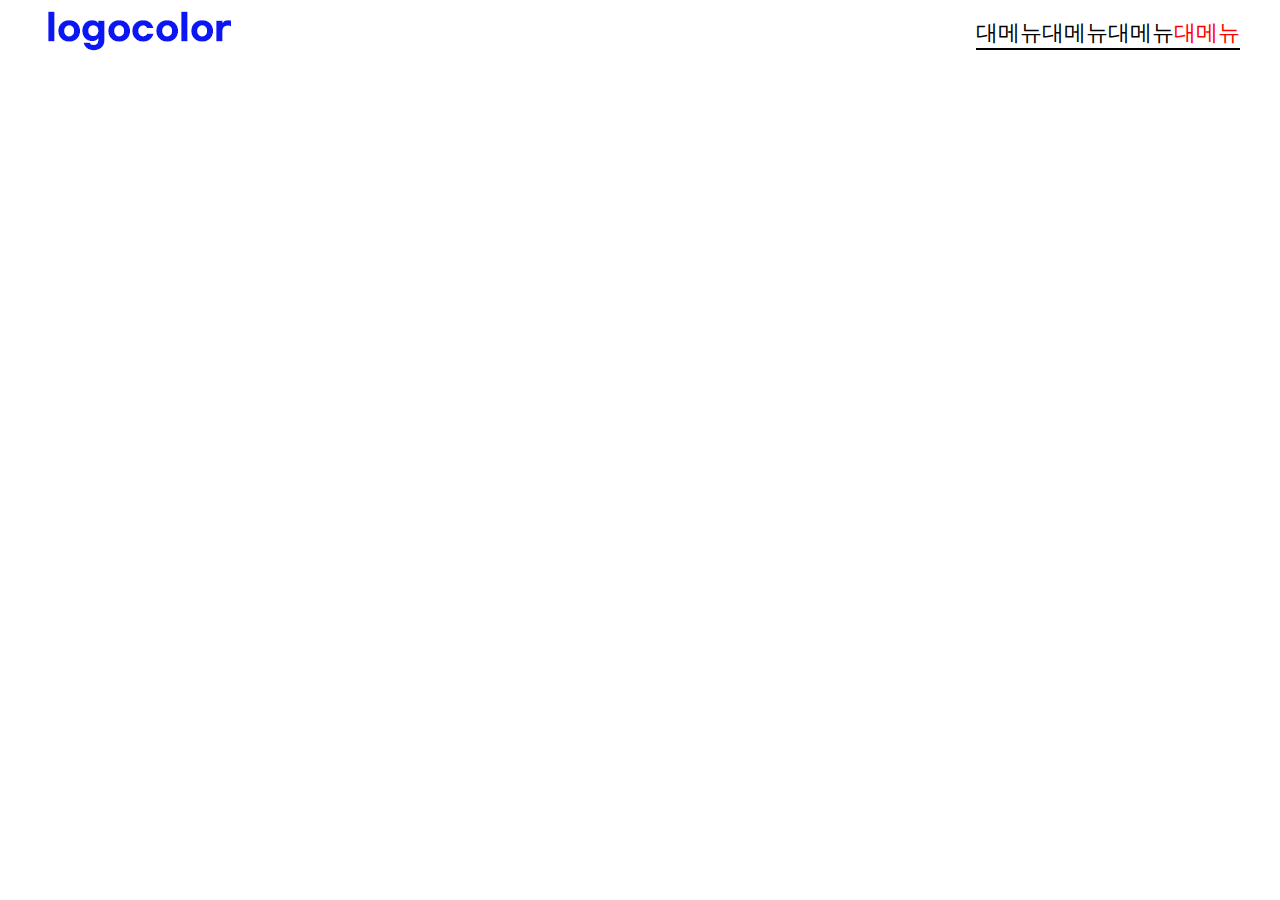
==== index.html @ 7d3f7c5c "예제" ====
<!DOCTYPE html>
<html lang="ko">
<head>
    <meta charset="UTF-8">
    <meta http-equiv="X-UA-Compatible" content="IE=edge">
    <meta name="viewport" content="width=device-width, initial-scale=1.0">
    <title>웹기능사 bgud</title>
    <link rel="stylesheet" href="css/style.css">
    <script src="js/jquery-ui.js"></script>
    <script src="js/basic.js"></script>
</head>
<body>
    <div class="container">
        <header id="hd" class="d-flex justify-content-between align-items-center">
            <h1>
             <a href="#none"><img src="img/logo..png" alt="로고"></a> 
            </h1>
            <ul id="gnb" class="d-flex">
                <li>
                    <a #href="#none">대메뉴</a>
                    <ul>
                        <li><a #href="#none">소메뉴</a></li>
                        <li><a #href="#none">소메뉴</a></li>
                        <li><a #href="#none">소메뉴</a></li>
                    </ul>
                </li>
                <li>
                    <a #none>대메뉴</a>
                    <ul>
                        <li><a #href="#none">소메뉴</a></li>
                        <li><a #href="#none">소메뉴</a></li>
                        <li><a #href="#none">소메뉴</a></li>
                    </ul>
                </li>
                <li>
                    <a #href="#none">대메뉴</a>
                    <ul>
                        <li><a #href="#none">소메뉴</a></li>
                        <li><a #href="#none">소메뉴</a></li>
                        <li><a #href="#none">소메뉴</a></li>
                    </ul>
                </li>
                <li>
                    <a #href="#none">대메뉴</a>
                    <ul>
                        <li><a #href="#none">소메뉴</a></li>
                        <li><a #href="#none">소메뉴</a></li>
                        <li><a #href="#none">소메뉴</a></li>
                    </ul>
                </li>
            </ul>
        </header>
    </div>
</body>
</html>
---- css/style.css ----
*{
    margin: 0; padding: 0;
}
ul,li{
    list-style: none;
}
a{
    color: black; text-decoration: none;
}
.container{
    width: 1200px; margin: 0 auto;
}

.position-absolute{
    position: absolute;
}
.position-relative{
    position: relative;
}
.d-block{
    display: block;
}
.d-inline-block{
    display: inline-block;
}
.d-flex{
    display: flex;
}
.justify-content-between{
    justify-content:space-between
}
.align-items-center{
    align-items:center   
}
.overflow-hidden{
    overflow: hidden;
}
.m-auto{
    margin: 0 auto;
}


#gnb >li> a{
 font-size: 22px;
}
#gnb >li:nth-child(4)> a{
    color: red;
   }

#gnb ul{
    height: 0;
    border: 1px solid black; 
    transition: 0.5s;
    overflow: hidden;
}

/* #gnb:hover ul{
display: block;
} */

#gnb li:hover ul{
    height: 100px;
}
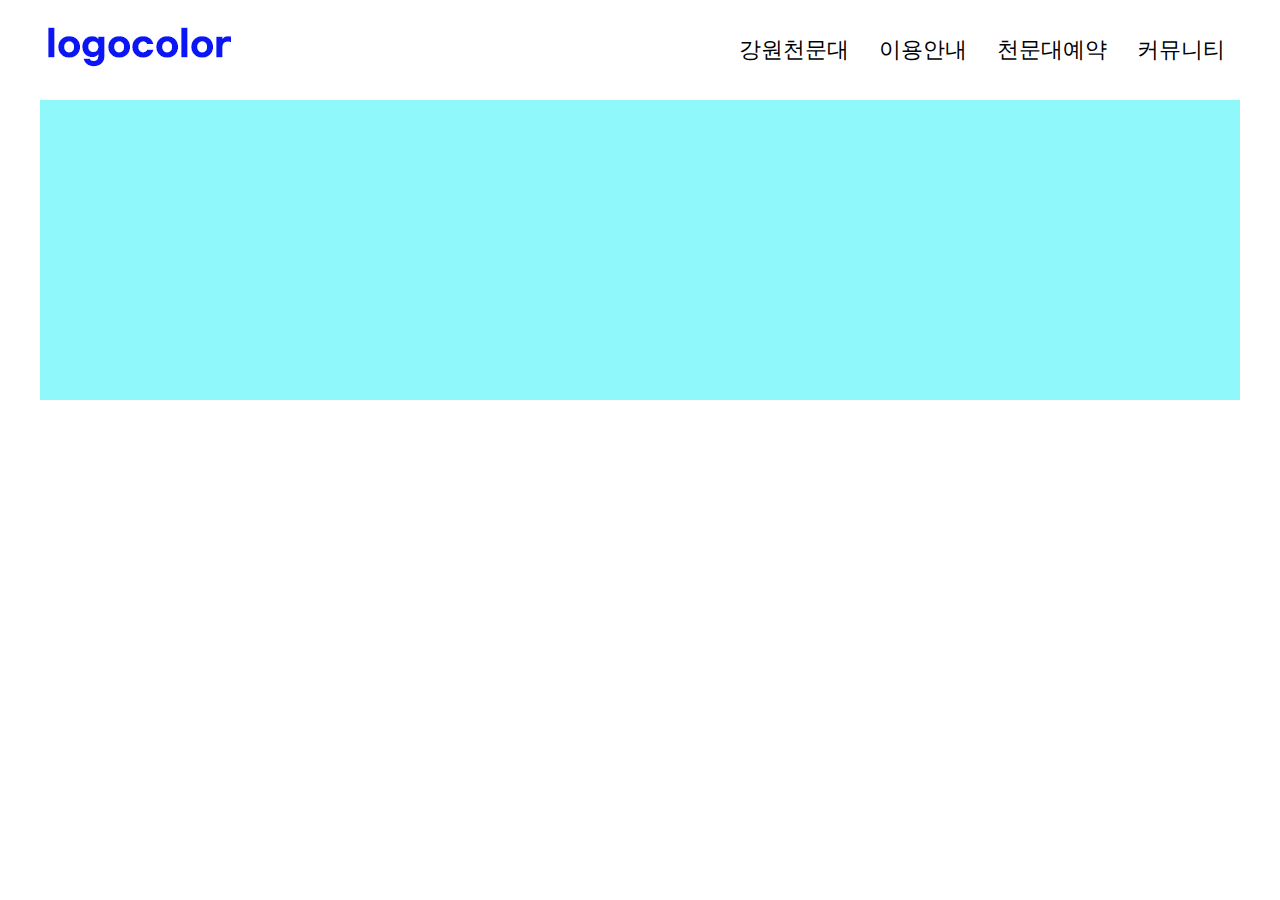
==== commit 54890f0f: "웹디자인" ====
--- a/index.html
+++ b/index.html
@@ -11,45 +11,52 @@
 </head>
 <body>
     <div class="container">
-        <header id="hd" class="d-flex justify-content-between align-items-center">
+        <header id="hd" class="d-flex justify-content-between align-items-center h100">
             <h1>
              <a href="#none"><img src="img/logo..png" alt="로고"></a> 
             </h1>
             <ul id="gnb" class="d-flex">
-                <li>
-                    <a #href="#none">대메뉴</a>
-                    <ul>
-                        <li><a #href="#none">소메뉴</a></li>
-                        <li><a #href="#none">소메뉴</a></li>
-                        <li><a #href="#none">소메뉴</a></li>
+                <li class="d1li position-relative" >
+                    <a href="#none" class="d1a">강원천문대</a>
+                    <ul class="d2ul position-absolute">
+                        <li><a href="#none">소메뉴</a></li>
+                        <li><a href="#none">소메뉴</a></li>
+                        <li><a href="#none">소메뉴</a></li>
                     </ul>
                 </li>
-                <li>
-                    <a #none>대메뉴</a>
-                    <ul>
-                        <li><a #href="#none">소메뉴</a></li>
-                        <li><a #href="#none">소메뉴</a></li>
-                        <li><a #href="#none">소메뉴</a></li>
+                <li class="d1li position-relative">
+                    <a href="#none"  class="d1a">이용안내</a>
+                    <ul class="d2ul position-absolute">
+                        <li><a href="#none">소메뉴</a></li>
+                        <li><a href="#none">소메뉴</a></li>
+                        <li><a href="#none">소메뉴</a></li>
                     </ul>
                 </li>
-                <li>
-                    <a #href="#none">대메뉴</a>
-                    <ul>
-                        <li><a #href="#none">소메뉴</a></li>
-                        <li><a #href="#none">소메뉴</a></li>
-                        <li><a #href="#none">소메뉴</a></li>
+                <li class="d1li position-relative">
+                    <a href="#none"  class="d1a">천문대예약</a>
+                    <ul class="d2ul position-absolute">
+                        <li><a href="#none">소메뉴</a></li>
+                        <li><a href="#none">소메뉴</a></li>
+                        <li><a href="#none">소메뉴</a></li>
                     </ul>
                 </li>
-                <li>
-                    <a #href="#none">대메뉴</a>
-                    <ul>
-                        <li><a #href="#none">소메뉴</a></li>
-                        <li><a #href="#none">소메뉴</a></li>
-                        <li><a #href="#none">소메뉴</a></li>
+                <li class="d1li position-relative">
+                    <a href="#none"  class="d1a">커뮤니티</a>
+                    <ul class="d2ul position-absolute">
+                        <li><a href="#none">소메뉴</a></li>
+                        <li><a href="#none">소메뉴</a></li>
+                        <li><a href="#none">소메뉴</a></li>
                     </ul>
                 </li>
             </ul>
         </header>
+        <div class="banner overflow-hidden h300 slider-wrap">
+            <div class="bannerbox d-flex">
+                <div class="slider"><img src="img/s.1.jpg" alt=""></div>
+                <div class="slider"><img src="img/s.2.jpg" alt=""></div>
+                <div class="slider"><img src="img/s.3.jpg" alt=""></div>
+            </div>
+        </div>
     </div>
 </body>
 </html>--- a/css/style.css
+++ b/css/style.css
@@ -39,26 +39,41 @@
     margin: 0 auto;
 }
 
-
-#gnb >li> a{
- font-size: 22px;
+.h100{
+    height:100px ;
 }
-#gnb >li:nth-child(4)> a{
-    color: red;
-   }
-
-#gnb ul{
-    height: 0;
-    border: 1px solid black; 
-    transition: 0.5s;
-    overflow: hidden;
+.h300{
+    height:300px ;
+}
+.h200{
+    height:200px ;
+}
+.d1a{
+    font-size: 22px; padding: 0 15px; 
 }
 
-/* #gnb:hover ul{
-display: block;
-} */
+.d1a:hover{
+    background-color: rgb(26, 96, 161); color: white; }
 
-#gnb li:hover ul{
-    height: 100px;
+ 
+.d2ul{
+    background-color: white;
+    height:0;
+    overflow: hidden;
+    transition: 0.5s;
+    left:0; width:100%;
+}
+.d2ul li{
+    line-height: 35px; 
+    text-align: center;
+}
+.d1li:hover .d2ul{
+    height: calc( 35px * 3); 
+}
+.d2ul li a:hover{
+    
+    background-color: rgb(88, 139, 216); color: white;
+    display: block;
 }
 
+   